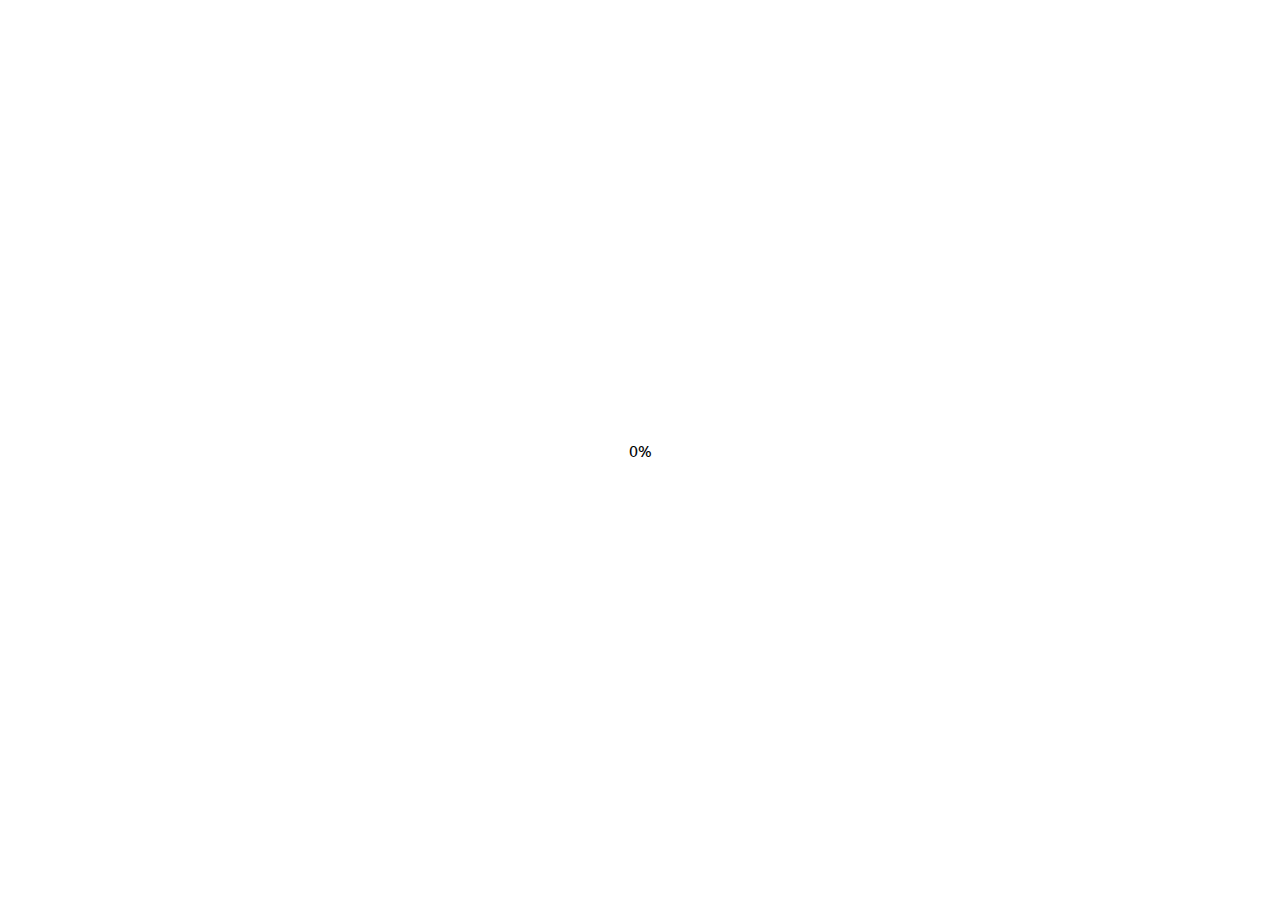
==== index.html @ bce9692d "starter code for new site for client" ====
<!DOCTYPE html>
<html lang="en">
<head>
    <meta charset="UTF-8">
    <meta http-equiv="X-UA-Compatible" content="IE=edge">
    <meta name="viewport" content="width=device-width, initial-scale=1.0">
    <link rel="stylesheet" href="style.css">
    <title>Laggin Loader</title>
</head>
<body>
    <section class = "bg">
        <div class="loading-text">0%</div>
    </section>
</body>
<script src="script.js"></script>
</html>
---- style.css ----
@import url('https://fonts.googleapis.com/css?family=Ubuntu');

* {
  box-sizing: border-box;
}

body {
  font-family: 'Ubuntu', sans-serif;
  display: flex;
  
  align-items: center;
  justify-content: center;
  height: 100vh;
  overflow: hidden;
  margin: 0;
}
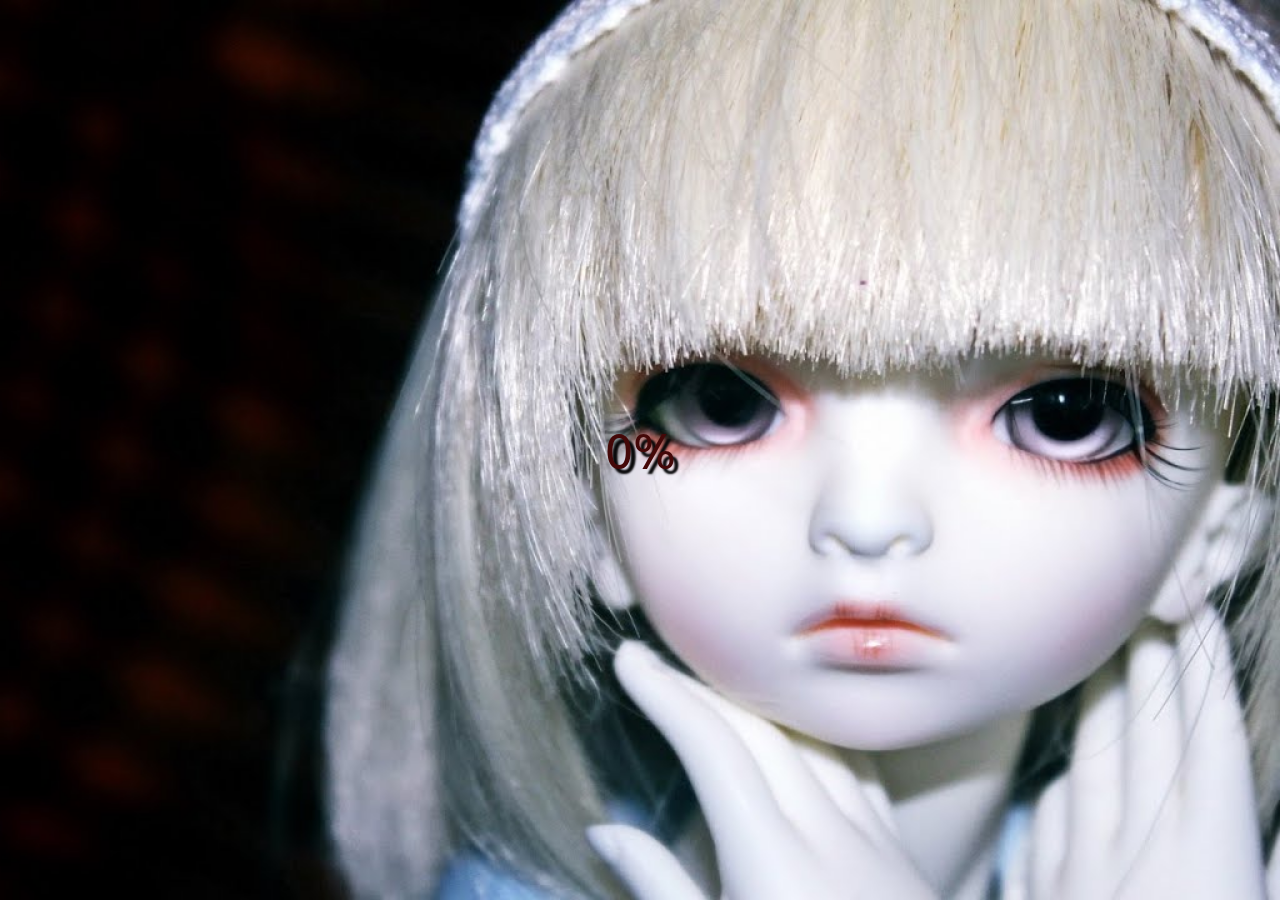
==== commit e646fbd4: "added a background and a loader with some positioning for the client" ====
--- a/index.html
+++ b/index.html
@@ -9,8 +9,8 @@
 </head>
 <body>
     <section class = "bg">
-        <div class="loading-text">0%</div>
     </section>
+    <div class="loading-text">0%</div>
 </body>
 <script src="script.js"></script>
 </html>--- a/style.css
+++ b/style.css
@@ -15,3 +15,19 @@
   margin: 0;
 }
 
+.bg {
+    background: url('./Assets/maxresdefault.jpg') no-repeat center center/cover;
+    position: absolute;
+    top: 0;
+    left: 0;
+    width: 100vw;
+    height: 100vh;
+    z-index: -1;
+    filter: blur(0px);
+}
+
+.loading-text {
+    font-size: 50px;
+    color: rgb(68, 8, 8);
+    text-shadow:  5px 5px 2px rgb(7, 7, 8);
+}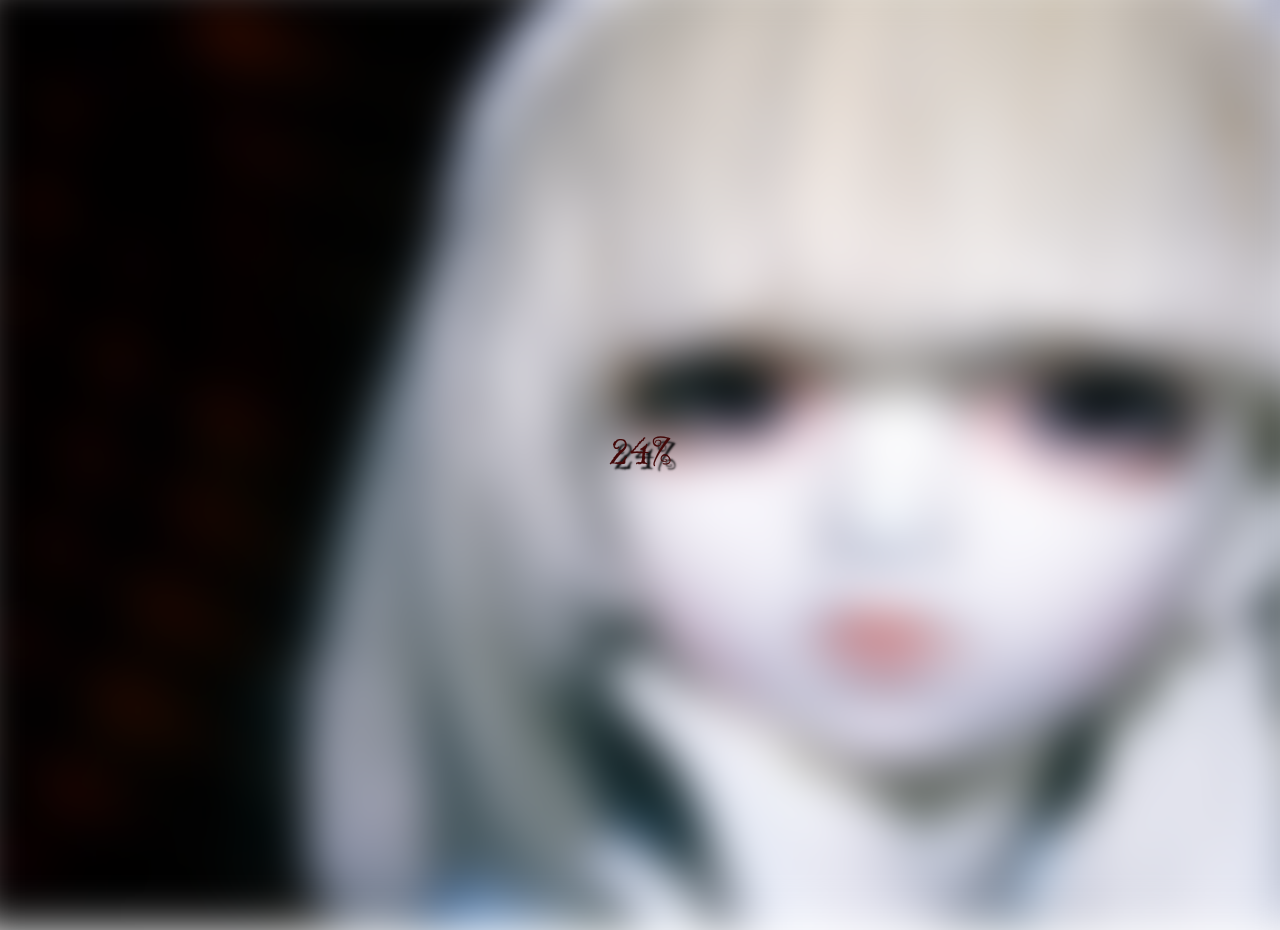
==== commit dd6824ac: "added an event listener for a mouse entering the button zone that will rotate the bg, now need to re" ====
--- a/index.html
+++ b/index.html
@@ -4,13 +4,17 @@
     <meta charset="UTF-8">
     <meta http-equiv="X-UA-Compatible" content="IE=edge">
     <meta name="viewport" content="width=device-width, initial-scale=1.0">
-    <link rel="stylesheet" href="style.css">
+    <!-- <link rel="preconnect" href="https://fonts.googleapis.com"> -->
+<link rel="preconnect" href="https://fonts.gstatic.com" crossorigin>
+<link rel="stylesheet" href="style.css">
+<link href="https://fonts.googleapis.com/css2?family=Roboto:ital,wght@0,400;1,700&display=swap" rel="stylesheet"> 
     <title>Laggin Loader</title>
 </head>
 <body>
+    <div class="loading-text">0%</div>
     <section class = "bg">
     </section>
-    <div class="loading-text">0%</div>
+    <!-- <h1 class="header">Laugh and the world laughs with you...</h1> -->
 </body>
 <script src="script.js"></script>
 </html>--- a/style.css
+++ b/style.css
@@ -1,33 +1,87 @@
-@import url('https://fonts.googleapis.com/css?family=Ubuntu');
+/* @import url('https://fonts.googleapis.com/css?family=Ubuntu'); */
 
+@import url('https://fonts.googleapis.com/css2?family=Are+You+Serious&family=Roboto:ital,wght@0,400;1,700&display=swap');
 * {
   box-sizing: border-box;
 }
 
 body {
-  font-family: 'Ubuntu', sans-serif;
   display: flex;
-  
+  font-family: 'Are You Serious', cursive;
+
+  /* font-family: 'Roboto', sans-serif; */
   align-items: center;
   justify-content: center;
   height: 100vh;
   overflow: hidden;
   margin: 0;
 }
+.header {
+  position: absolute;
+  top:0;
+  margin-top: 200px;
+  font-size: 40px;
+}
+
 
 .bg {
     background: url('./Assets/maxresdefault.jpg') no-repeat center center/cover;
     position: absolute;
-    top: 0;
-    left: 0;
-    width: 100vw;
-    height: 100vh;
+    top: -30;
+    left: -30;
+    width: calc(100vw + 60px);
+    height: calc(100vh + 60px);
     z-index: -1;
-    filter: blur(0px);
+    filter: blur(30px);
 }
 
 .loading-text {
     font-size: 50px;
     color: rgb(68, 8, 8);
     text-shadow:  5px 5px 2px rgb(7, 7, 8);
+}
+
+.enter-btn {
+  /* font-family: 'Roboto', sans-serif; */
+  font-family: 'Are You Serious', cursive;
+
+  /* font-family: 'Roboto', sans-serif; */
+  color:rgb(68, 8, 8);
+  background-color: rgba(69, 6, 6, 0.4);
+  height: 50px;
+  width:150px;
+  font-size: 30px;
+  font-weight: 10px;
+  border-radius: 20px;
+  box-shadow: 10px rebeccapurple;
+  border:5px solid rgba(102, 51, 153, 0.6);
+  /* margin-top: 80px; */
+  /* animation-delay: 2.1s, 480ms; */
+  animation: fadeIn 5s;
+  /* animation: glowing  infinite; */
+}
+@keyframes fadeIn {
+  0% { opacity: 0; }
+  100% { opacity: 1; }
+}
+.enter-btn:hover {
+  background-color: rgb(9, 8, 8);
+
+}
+ section .enter-btn:hover {
+  transform: scaleX(-1);
+}
+@keyframes glowing {
+  0% {
+    /* background-color: #2ba805; */
+    box-shadow: 0 0 5px rgba(102, 51, 153, 0.9);
+  }
+  50% {
+    /* background-color: #49e819; */
+    box-shadow: 0 0 20px rgba(102, 51, 153, 0.9);
+  }
+  100% {
+    /* background-color: #2ba805; */
+    box-shadow: 0 0 5px rgba(102, 51, 153, 0.9);
+  }
 }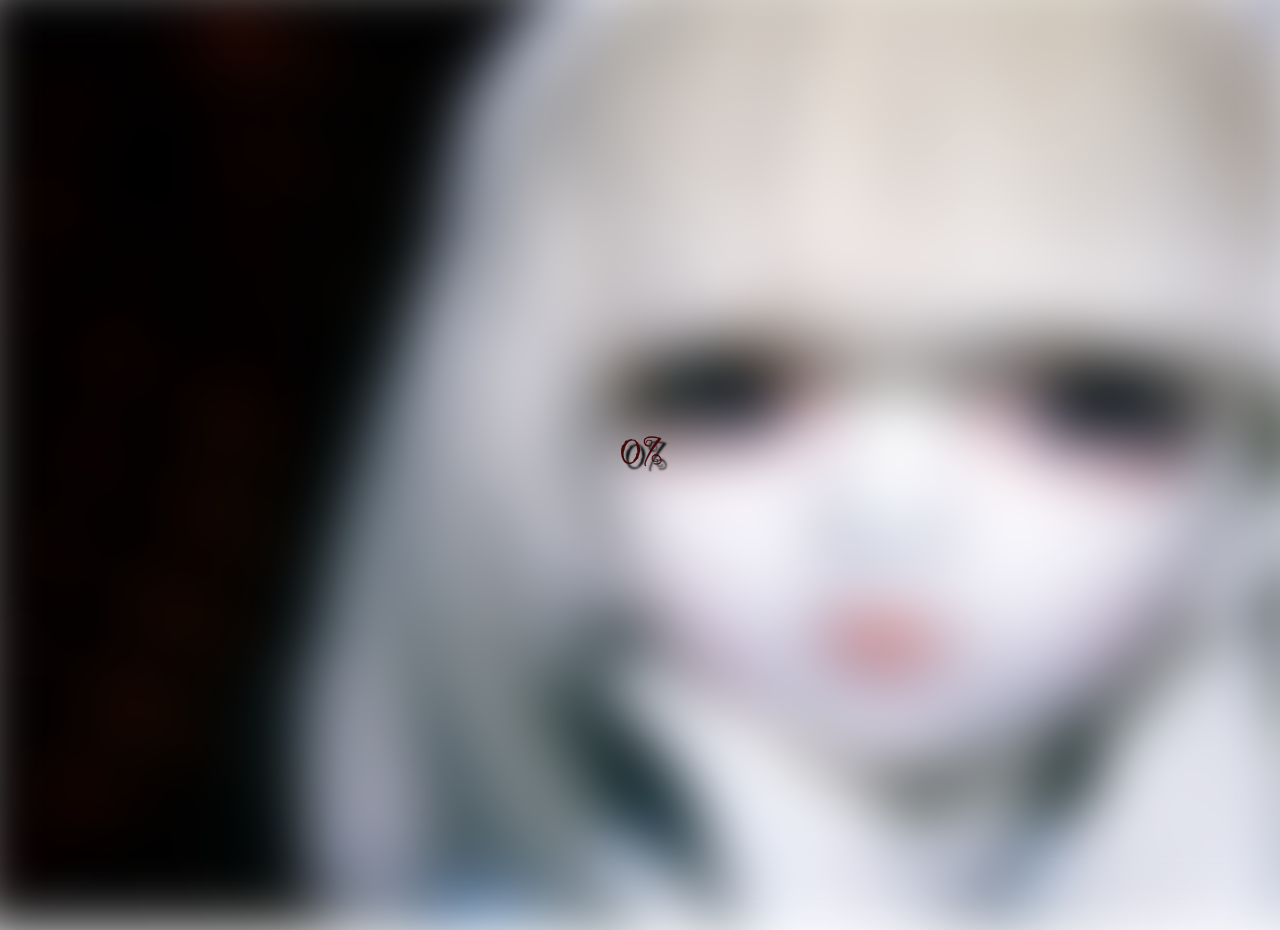
==== commit 517d975d: "continuing to implement new page along with it's JS and css files" ====
--- a/index.html
+++ b/index.html
@@ -6,7 +6,7 @@
     <meta name="viewport" content="width=device-width, initial-scale=1.0">
     <!-- <link rel="preconnect" href="https://fonts.googleapis.com"> -->
 <link rel="preconnect" href="https://fonts.gstatic.com" crossorigin>
-<link rel="stylesheet" href="style.css">
+<link rel="stylesheet" href="./Assets/css/style.css">
 <link href="https://fonts.googleapis.com/css2?family=Roboto:ital,wght@0,400;1,700&display=swap" rel="stylesheet"> 
     <title>Laggin Loader</title>
 </head>
@@ -16,5 +16,5 @@
     </section>
     <!-- <h1 class="header">Laugh and the world laughs with you...</h1> -->
 </body>
-<script src="script.js"></script>
+<script src="./Assets/js/script.js"></script>
 </html>--- a/Assets/css/style.css
+++ b/Assets/css/style.css
@@ -0,0 +1,94 @@
+/* @import url('https://fonts.googleapis.com/css?family=Ubuntu'); */
+
+@import url('https://fonts.googleapis.com/css2?family=Are+You+Serious&family=Roboto:ital,wght@0,400;1,700&display=swap');
+* {
+  box-sizing: border-box;
+}
+
+body {
+  display: flex;
+  font-family: 'Are You Serious', cursive;
+
+  /* font-family: 'Roboto', sans-serif; */
+  align-items: center;
+  justify-content: center;
+  height: 100vh;
+  overflow: hidden;
+  margin: 0;
+}
+.header {
+  position: absolute;
+  top:0;
+  margin-top: 200px;
+  font-size: 40px;
+  animation: fadeIn 5s;
+  /* animation-direction: alternate; */
+}
+
+
+.bg {
+    background: url('../images/maxresdefault.jpg') no-repeat center center/cover;
+    position: absolute;
+    top: -30;
+    left: -30;
+    width: calc(100vw + 60px);
+    height: calc(100vh + 60px);
+    z-index: -1;
+    filter: blur(30px);
+}
+
+.loading-text {
+    font-size: 50px;
+    color: rgb(68, 8, 8);
+    text-shadow:  5px 5px 2px rgb(7, 7, 8);
+}
+
+.enter-btn {
+  /* font-family: 'Roboto', sans-serif; */
+  font-family: 'Are You Serious', cursive;
+
+  /* font-family: 'Roboto', sans-serif; */
+  color:rgb(8, 8, 8);
+  background-color: rgba(69, 6, 6, 1);
+  height: 50px;
+  width:150px;
+  font-size: 40px;
+  font-weight: 10px;
+  border-radius: 20px;
+  box-shadow: 10px rebeccapurple;
+  border:5px solid rgba(102, 51, 153, 0.6);
+  /* margin-top: 80px; */
+  /* animation-delay: 2.1s, 480ms; */
+  opacity: 1;
+  animation: fadeIn 12s;
+  /* animation-delay: 2s; */
+  /* animation-play-state: paused; */
+  
+  /* animation: glowing  infinite; */
+}
+@keyframes fadeIn {
+  0% { opacity: 0; }
+  100% { opacity: 1; }
+}
+.enter-btn:hover {
+  background-color: rgb(9, 8, 8);
+  color: rgb(68, 8, 8);;
+
+}
+ section .enter-btn:hover {
+  transform: scaleX(-1);
+}
+@keyframes glowing {
+  0% {
+    /* background-color: #2ba805; */
+    box-shadow: 0 0 5px rgba(102, 51, 153, 0.9);
+  }
+  50% {
+    /* background-color: #49e819; */
+    box-shadow: 0 0 20px rgba(102, 51, 153, 0.9);
+  }
+  100% {
+    /* background-color: #2ba805; */
+    box-shadow: 0 0 5px rgba(102, 51, 153, 0.9);
+  }
+}